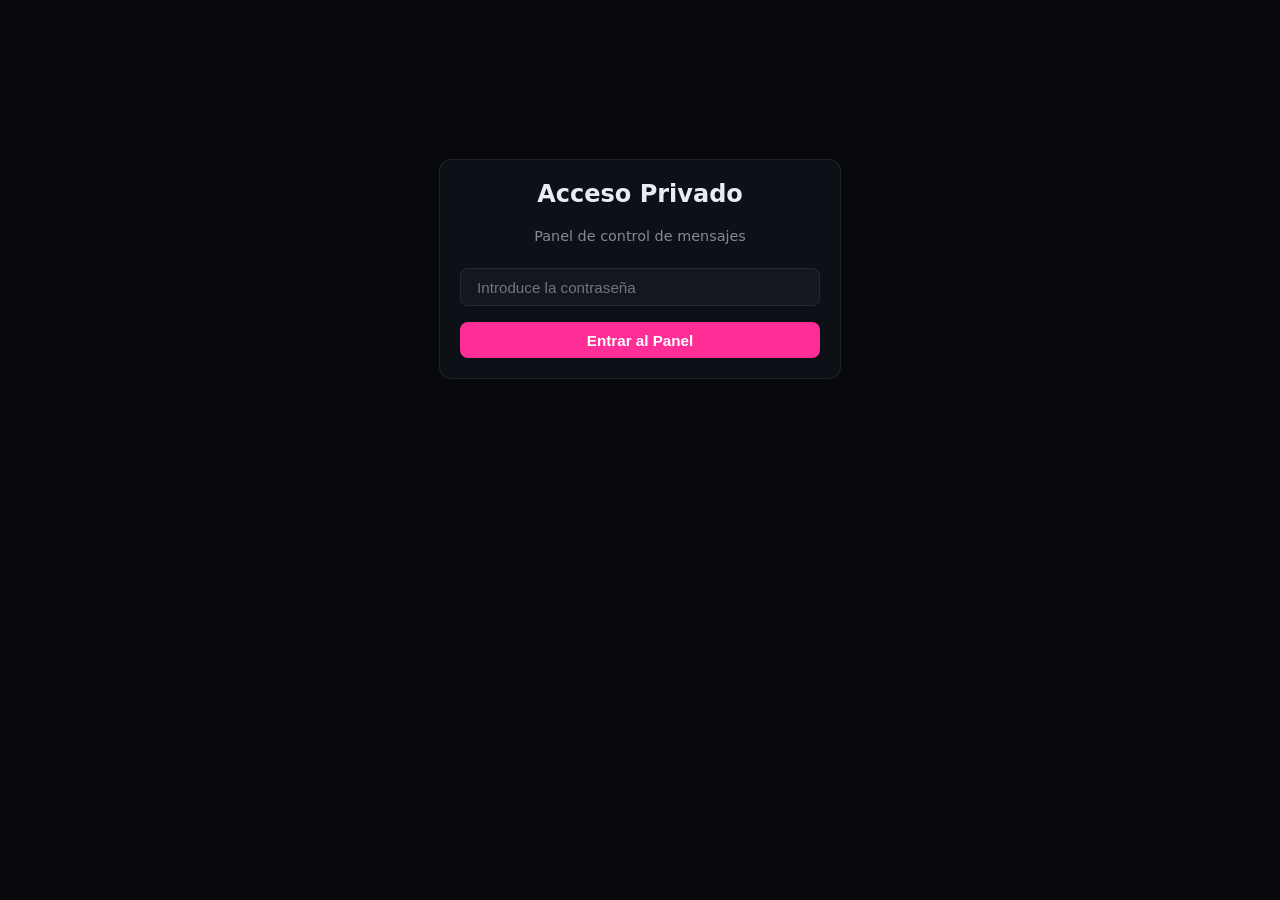
==== admin.html @ 182cc9c8 "añadido admin.html y ya recibe mensajes" ====
<!DOCTYPE html>
<html lang="es">
<head>
  <meta charset="UTF-8">
  <meta name="viewport" content="width=device-width, initial-scale=1.0">
  <title>Acceso Privado | Sergio Chorques</title>
  <style>
    :root { 
      --bg: #07080b; --surface: #0e1017; --surface-2: #141720; 
      --accent: #ff2e97; --text: #e6edf3; --muted: #838a96; 
      --line: rgba(255,255,255,0.08); 
    }
    body { margin: 0; font-family: 'Segoe UI', system-ui, sans-serif; background: var(--bg); color: var(--text); padding: 1.5rem; }
    .container { max-width: 800px; margin: 0 auto; }
    .card { background: var(--surface); border: 1px solid var(--line); border-radius: 12px; padding: 1.25rem; margin-bottom: 1rem; transition: opacity 0.2s; }
    .card.leido { opacity: 0.55; }
    input, button { padding: 0.6rem 1rem; border-radius: 8px; border: 1px solid var(--line); font-size: 0.95rem; }
    input { background: var(--surface-2); color: #fff; width: 100%; box-sizing: border-box; margin-bottom: 1rem; }
    input:focus { outline: 2px solid var(--accent); }
    button { background: var(--accent); color: white; border: none; cursor: pointer; font-weight: 600; transition: opacity 0.2s; }
    button:hover { opacity: 0.85; }
    .btn-secondary { background: var(--surface-2); border: 1px solid var(--line); }
    .btn-delete { background: #ef4444; }
    .top-bar { display: flex; justify-content: space-between; align-items: center; margin-bottom: 1.5rem; flex-wrap: wrap; gap: 1rem;}
    .badge { background: color-mix(in srgb, var(--accent) 20%, transparent); color: var(--accent); padding: 2px 8px; border-radius: 999px; font-size: 0.8rem; font-weight: 600; margin-left: 8px;}
    .meta { font-size: 0.85rem; color: var(--muted); margin: 0.3rem 0 0.8rem; }
    .actions { display: flex; gap: 0.5rem; }
    
    /* Diseño del login */
    .login-box { max-width: 360px; margin: 15vh auto; text-align: center; }
  </style>
</head>
<body>
  <div class="container" id="app"></div>

  <script>
    // 1. PEGA TUS DATOS DE SUPABASE AQUÍ
    const SUPABASE_URL = "https://kusmmtgvrecayytatvbf.supabase.co";
    const SUPABASE_ANON_KEY = "eyJhbGciOiJIUzI1NiIsInR5cCI6IkpXVCJ9.eyJpc3MiOiJzdXBhYmFzZSIsInJlZiI6Imt1c21tdGd2cmVjYXl5dGF0dmJmIiwicm9sZSI6ImFub24iLCJpYXQiOjE3OTA2Mjc3NzgsImV4cCI6MjEwNjIwMzc3OH0.y_p7oKUQPueKn8fSqWGqlRafnDaQelFX0cvFmQv3AqI";

    // 2. CONTRASEÑA PARA ENTRAR A ESTA PÁGINA
    const ADMIN_PASSWORD = "1234";

    const app = document.getElementById("app");

    // Dibuja la pantalla de login
    function renderLogin(err = false) {
      app.innerHTML = `
        <div class="card login-box">
          <h2 style="margin-top:0">Acceso Privado</h2>
          <p style="color:var(--muted); font-size:0.9rem; margin-bottom: 1.5rem;">Panel de control de mensajes</p>
          ${err ? '<p style="color:#ef4444; font-size:0.9rem">Contraseña incorrecta</p>' : ''}
          <input type="password" id="adminPass" placeholder="Introduce la contraseña" onkeypress="if(event.key === 'Enter') verificarPass()">
          <button style="width:100%" onclick="verificarPass()">Entrar al Panel</button>
        </div>
      `;
    }

    // Comprueba la contraseña
    function verificarPass() {
      const pass = document.getElementById("adminPass").value;
      if (pass === ADMIN_PASSWORD) {
        sessionStorage.setItem("admin_auth", "true"); // Guarda la sesión mientras la pestaña esté abierta
        cargarMensajes();
      } else {
        renderLogin(true);
      }
    }

    // Pide los mensajes a Supabase
    async function cargarMensajes() {
      if (!sessionStorage.getItem("admin_auth")) return renderLogin();

      app.innerHTML = '<p style="text-align:center; color:var(--muted)">Conectando con la base de datos...</p>';

      try {
        const res = await fetch(`${SUPABASE_URL}/rest/v1/mensajes?select=*&order=fecha.desc`, {
          headers: {
            "apikey": SUPABASE_ANON_KEY,
            "Authorization": `Bearer ${SUPABASE_ANON_KEY}`
          }
        });

        if (!res.ok) throw new Error("Error de API");

        const mensajes = await res.json();
        renderDashboard(mensajes);
      } catch (error) {
        app.innerHTML = '<p style="color:#ef4444; text-align:center;">Error cargando mensajes. Comprueba tus credenciales de Supabase.</p>';
      }
    }

    // Dibuja el panel con los mensajes
    function renderDashboard(mensajes) {
      let html = `
        <div class="top-bar">
          <h2 style="margin:0">Mensajes recibidos (${mensajes.length})</h2>
          <div style="display: flex; gap: 10px;">
            <button class="btn-secondary" onclick="cargarMensajes()">Actualizar</button>
            <button class="btn-delete" onclick="cerrarSesion()">Cerrar sesión</button>
          </div>
        </div>
      `;

      if (mensajes.length === 0) {
        html += '<div class="card"><p style="margin:0; color:var(--muted)">Bandeja de entrada vacía.</p></div>';
      }

      mensajes.forEach(m => {
        const fecha = new Date(m.fecha).toLocaleString('es-ES', { dateStyle: 'short', timeStyle: 'short' });
        html += `
          <div class="card ${m.leido ? 'leido' : ''}">
            <div style="display:flex; justify-content:space-between; align-items:flex-start; flex-wrap: wrap; gap: 10px;">
              <div>
                <strong style="font-size: 1.1rem;">${m.nombre}</strong>
                ${m.disponibilidad ? `<span class="badge">${m.disponibilidad}</span>` : ''}
                <div class="meta">${m.email} &bull; ${m.telefono || 'Sin teléfono'} &bull; ${fecha}</div>
              </div>
              <div class="actions">
                <button class="btn-secondary" onclick="toggleLeido(${m.id}, ${m.leido})">${m.leido ? 'Marcar como pendiente' : 'Marcar como leído'}</button>
                <button class="btn-delete" onclick="borrarMensaje(${m.id})">Borrar</button>
              </div>
            </div>
            <p style="margin:0.5rem 0 0; line-height:1.5; background: var(--surface-2); padding: 10px; border-radius: 6px;">
              ${m.mensaje || '<i style="color:var(--muted)">El usuario no dejó ningún mensaje adicional.</i>'}
            </p>
          </div>
        `;
      });

      app.innerHTML = html;
    }

    // Actualiza el estado (leído/no leído) en Supabase
    async function toggleLeido(id, estadoActual) {
      await fetch(`${SUPABASE_URL}/rest/v1/mensajes?id=eq.${id}`, {
        method: "PATCH",
        headers: {
          "Content-Type": "application/json",
          "apikey": SUPABASE_ANON_KEY,
          "Authorization": `Bearer ${SUPABASE_ANON_KEY}`
        },
        body: JSON.stringify({ leido: !estadoActual })
      });
      cargarMensajes();
    }

    // Borra el mensaje de Supabase
    async function borrarMensaje(id) {
      if (!confirm("¿Eliminar este mensaje permanentemente?")) return;
      await fetch(`${SUPABASE_URL}/rest/v1/mensajes?id=eq.${id}`, {
        method: "DELETE",
        headers: {
          "apikey": SUPABASE_ANON_KEY,
          "Authorization": `Bearer ${SUPABASE_ANON_KEY}`
        }
      });
      cargarMensajes();
    }

    function cerrarSesion() {
      sessionStorage.removeItem("admin_auth");
      renderLogin();
    }

    // Iniciar: si ya hay sesión, carga mensajes; si no, muestra login.
    sessionStorage.getItem("admin_auth") ? cargarMensajes() : renderLogin();
  </script>
</body>
</html>
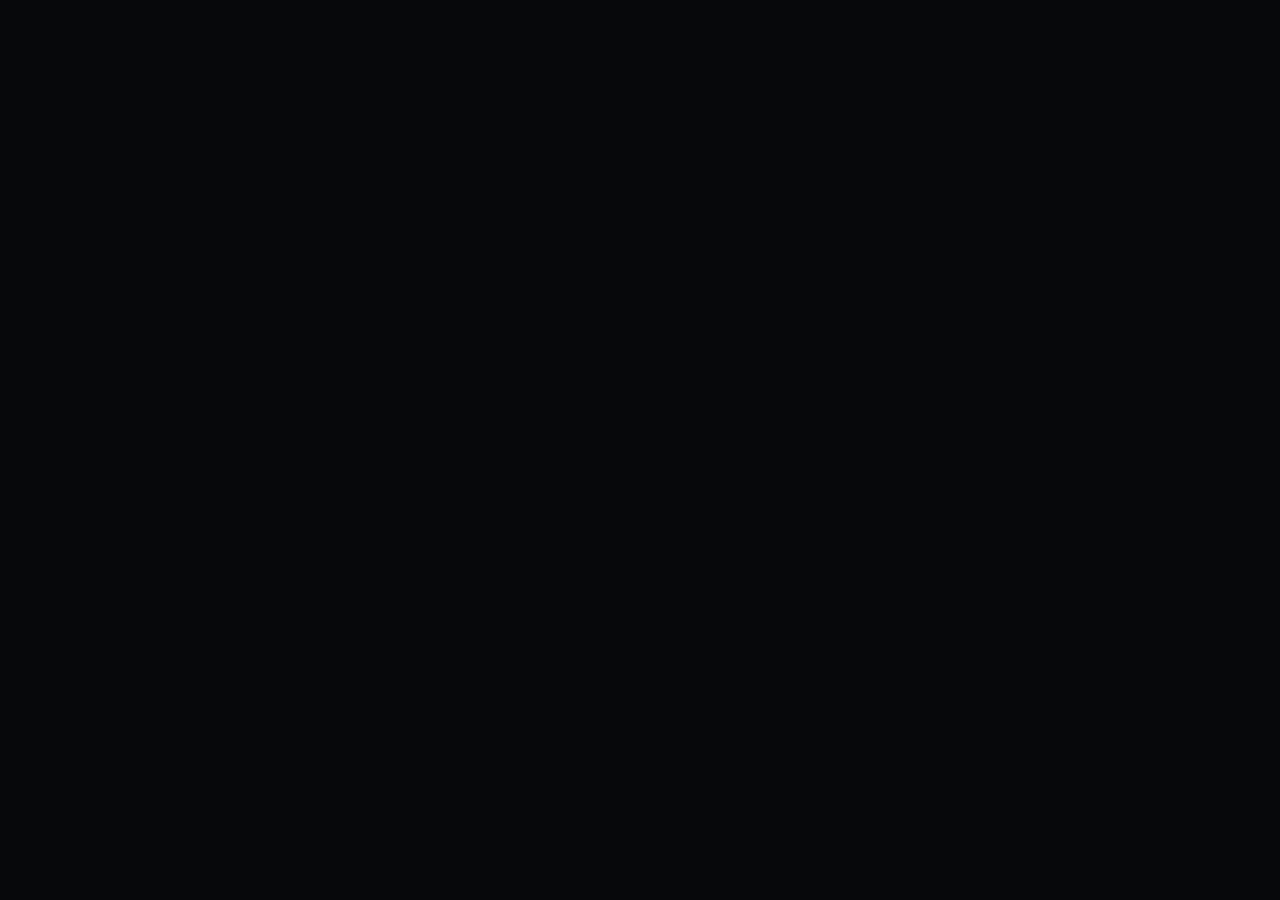
==== commit 3b5802e3: "seguridad password y cambio imagenes" ====
--- a/admin.html
+++ b/admin.html
@@ -4,6 +4,8 @@
   <meta charset="UTF-8">
   <meta name="viewport" content="width=device-width, initial-scale=1.0">
   <title>Acceso Privado | Sergio Chorques</title>
+  <!-- SDK oficial de Supabase para autenticación y base de datos segura -->
+  <script src="https://cdn.jsdelivr.net/npm/@supabase/supabase-js@2"></script>
   <style>
     :root { 
       --bg: #07080b; --surface: #0e1017; --surface-2: #141720; 
@@ -25,8 +27,6 @@
     .badge { background: color-mix(in srgb, var(--accent) 20%, transparent); color: var(--accent); padding: 2px 8px; border-radius: 999px; font-size: 0.8rem; font-weight: 600; margin-left: 8px;}
     .meta { font-size: 0.85rem; color: var(--muted); margin: 0.3rem 0 0.8rem; }
     .actions { display: flex; gap: 0.5rem; }
-    
-    /* Diseño del login */
     .login-box { max-width: 360px; margin: 15vh auto; text-align: center; }
   </style>
 </head>
@@ -34,63 +34,73 @@
   <div class="container" id="app"></div>
 
   <script>
-    // 1. PEGA TUS DATOS DE SUPABASE AQUÍ
     const SUPABASE_URL = "https://kusmmtgvrecayytatvbf.supabase.co";
     const SUPABASE_ANON_KEY = "eyJhbGciOiJIUzI1NiIsInR5cCI6IkpXVCJ9.eyJpc3MiOiJzdXBhYmFzZSIsInJlZiI6Imt1c21tdGd2cmVjYXl5dGF0dmJmIiwicm9sZSI6ImFub24iLCJpYXQiOjE3OTA2Mjc3NzgsImV4cCI6MjEwNjIwMzc3OH0.y_p7oKUQPueKn8fSqWGqlRafnDaQelFX0cvFmQv3AqI";
 
-    // 2. CONTRASEÑA PARA ENTRAR A ESTA PÁGINA
-    const ADMIN_PASSWORD = "1234";
-
+    // Inicializamos el cliente de Supabase
+    const supabaseClient = supabase.createClient(SUPABASE_URL, SUPABASE_ANON_KEY);
     const app = document.getElementById("app");
 
-    // Dibuja la pantalla de login
-    function renderLogin(err = false) {
+    // Dibuja el formulario de login con Email y Contraseña
+    function renderLogin(errorMsg = "") {
       app.innerHTML = `
         <div class="card login-box">
           <h2 style="margin-top:0">Acceso Privado</h2>
           <p style="color:var(--muted); font-size:0.9rem; margin-bottom: 1.5rem;">Panel de control de mensajes</p>
-          ${err ? '<p style="color:#ef4444; font-size:0.9rem">Contraseña incorrecta</p>' : ''}
-          <input type="password" id="adminPass" placeholder="Introduce la contraseña" onkeypress="if(event.key === 'Enter') verificarPass()">
-          <button style="width:100%" onclick="verificarPass()">Entrar al Panel</button>
+          ${errorMsg ? `<p style="color:#ef4444; font-size:0.9rem; margin-top:0;">${errorMsg}</p>` : ''}
+          <input type="email" id="adminEmail" placeholder="Correo electrónico" autocomplete="email">
+          <input type="password" id="adminPass" placeholder="Contraseña" autocomplete="current-password" onkeypress="if(event.key === 'Enter') iniciarSesion()">
+          <button style="width:100%" id="btnLogin" onclick="iniciarSesion()">Entrar al Panel</button>
         </div>
       `;
     }
 
-    // Comprueba la contraseña
-    function verificarPass() {
-      const pass = document.getElementById("adminPass").value;
-      if (pass === ADMIN_PASSWORD) {
-        sessionStorage.setItem("admin_auth", "true"); // Guarda la sesión mientras la pestaña esté abierta
+    // Inicia sesión usando Supabase Auth
+    async function iniciarSesion() {
+      const email = document.getElementById("adminEmail").value.trim();
+      const password = document.getElementById("adminPass").value;
+      const btn = document.getElementById("btnLogin");
+
+      if (!email || !password) {
+        return renderLogin("Introduce tu correo y contraseña.");
+      }
+
+      btn.disabled = true;
+      btn.textContent = "Verificando...";
+
+      const { data, error } = await supabaseClient.auth.signInWithPassword({ email, password });
+
+      if (error) {
+        renderLogin("Credenciales incorrectas: " + error.message);
+      } else {
         cargarMensajes();
-      } else {
-        renderLogin(true);
       }
     }
 
-    // Pide los mensajes a Supabase
+    // Carga los mensajes protegidos por RLS
     async function cargarMensajes() {
-      if (!sessionStorage.getItem("admin_auth")) return renderLogin();
+      const { data: { session } } = await supabaseClient.auth.getSession();
+      if (!session) return renderLogin();
 
-      app.innerHTML = '<p style="text-align:center; color:var(--muted)">Conectando con la base de datos...</p>';
+      app.innerHTML = '<p style="text-align:center; color:var(--muted)">Cargando mensajes...</p>';
 
-      try {
-        const res = await fetch(`${SUPABASE_URL}/rest/v1/mensajes?select=*&order=fecha.desc`, {
-          headers: {
-            "apikey": SUPABASE_ANON_KEY,
-            "Authorization": `Bearer ${SUPABASE_ANON_KEY}`
-          }
-        });
+      const { data: mensajes, error } = await supabaseClient
+        .from('mensajes')
+        .select('*')
+        .order('fecha', { ascending: false });
 
-        if (!res.ok) throw new Error("Error de API");
+      if (error) {
+        app.innerHTML = `
+          <p style="color:#ef4444; text-align:center;">Error cargando mensajes: ${error.message}</p>
+          <div style="text-align:center;"><button class="btn-secondary" onclick="cerrarSesion()">Cerrar sesión</button></div>
+        `;
+        return;
+      }
 
-        const mensajes = await res.json();
-        renderDashboard(mensajes);
-      } catch (error) {
-        app.innerHTML = '<p style="color:#ef4444; text-align:center;">Error cargando mensajes. Comprueba tus credenciales de Supabase.</p>';
-      }
+      renderDashboard(mensajes || []);
     }
 
-    // Dibuja el panel con los mensajes
+    // Muestra la bandeja de entrada
     function renderDashboard(mensajes) {
       let html = `
         <div class="top-bar">
@@ -131,40 +141,29 @@
       app.innerHTML = html;
     }
 
-    // Actualiza el estado (leído/no leído) en Supabase
+    // Actualiza el estado (leído / no leído)
     async function toggleLeido(id, estadoActual) {
-      await fetch(`${SUPABASE_URL}/rest/v1/mensajes?id=eq.${id}`, {
-        method: "PATCH",
-        headers: {
-          "Content-Type": "application/json",
-          "apikey": SUPABASE_ANON_KEY,
-          "Authorization": `Bearer ${SUPABASE_ANON_KEY}`
-        },
-        body: JSON.stringify({ leido: !estadoActual })
-      });
+      await supabaseClient.from('mensajes').update({ leido: !estadoActual }).eq('id', id);
       cargarMensajes();
     }
 
-    // Borra el mensaje de Supabase
+    // Borra un mensaje
     async function borrarMensaje(id) {
       if (!confirm("¿Eliminar este mensaje permanentemente?")) return;
-      await fetch(`${SUPABASE_URL}/rest/v1/mensajes?id=eq.${id}`, {
-        method: "DELETE",
-        headers: {
-          "apikey": SUPABASE_ANON_KEY,
-          "Authorization": `Bearer ${SUPABASE_ANON_KEY}`
-        }
-      });
+      await supabaseClient.from('mensajes').delete().eq('id', id);
       cargarMensajes();
     }
 
-    function cerrarSesion() {
-      sessionStorage.removeItem("admin_auth");
+    // Cierra la sesión
+    async function cerrarSesion() {
+      await supabaseClient.auth.signOut();
       renderLogin();
     }
 
-    // Iniciar: si ya hay sesión, carga mensajes; si no, muestra login.
-    sessionStorage.getItem("admin_auth") ? cargarMensajes() : renderLogin();
+    // Comprobar sesión existente al abrir la página
+    supabaseClient.auth.getSession().then(({ data: { session } }) => {
+      session ? cargarMensajes() : renderLogin();
+    });
   </script>
 </body>
 </html>
